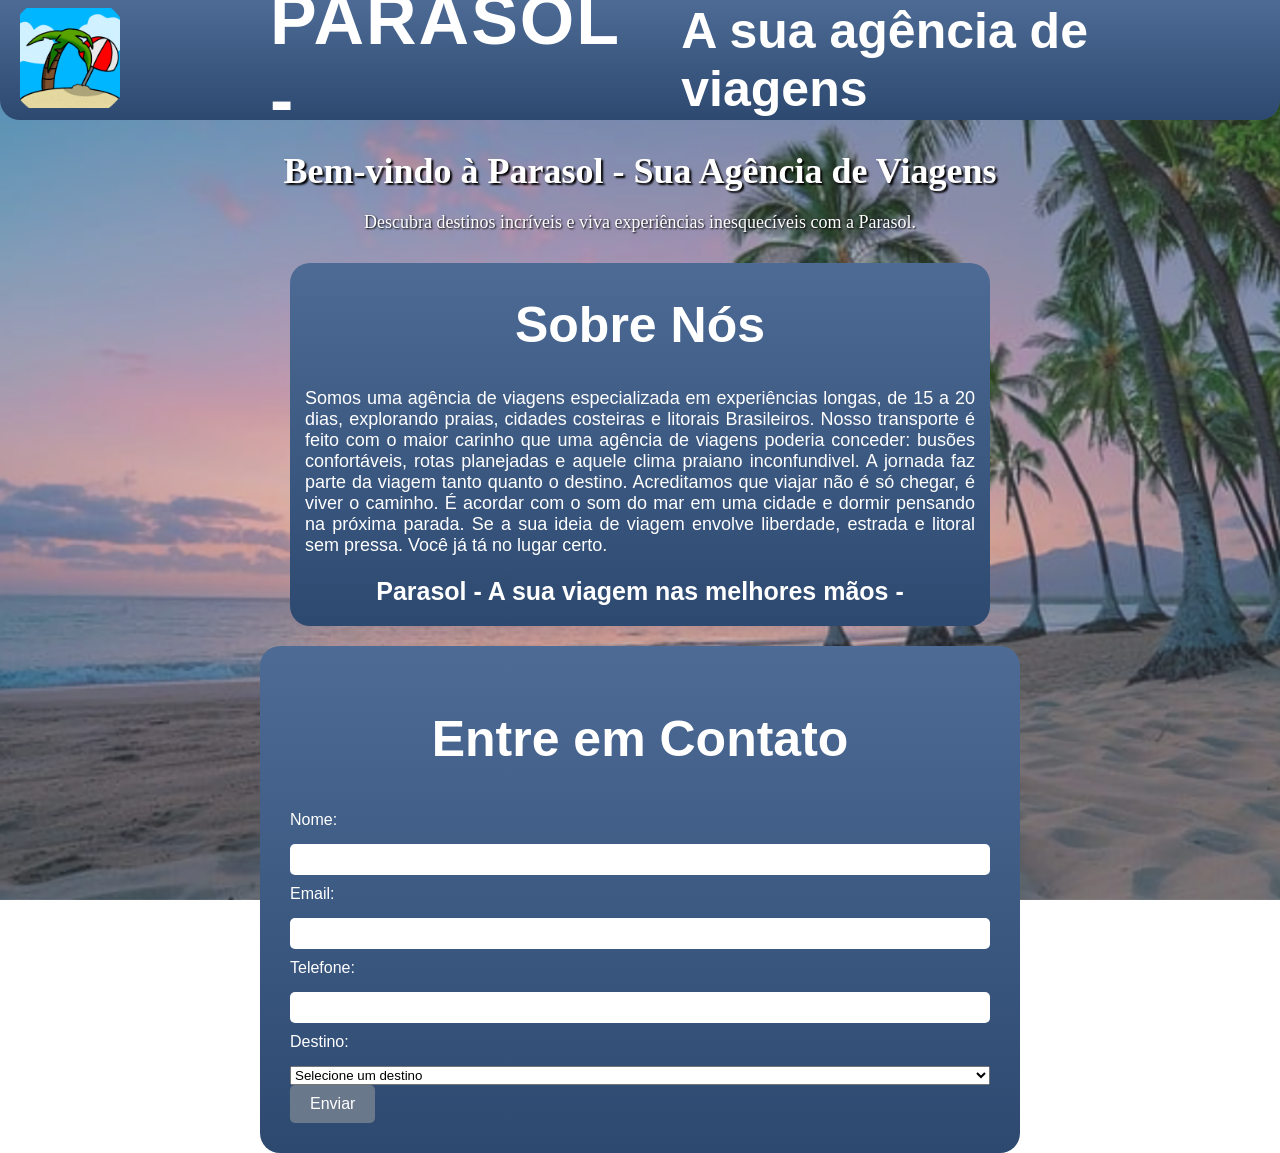
==== Promo/index.html @ f327e9ab "V3" ====
<!DOCTYPE html>
<html lang="en">
<head>
    <meta charset="UTF-8">
    <meta name="viewport" content="width=device-width, initial-scale=1.0">
    <title>Agência de Viagens: Parasol</title>
    <link rel="icon" sizes="48x48" href="../Assets/Img/LogoBackground512x512.png">
    <link rel="stylesheet" href="../Assets/Css/stylePROMO.css">
    
</head>
<script src="Assets/Script/script.js" defer></script>
<body>
    <header>
        <nav class="navbar">
            <div class="logo">
                <a href="index.html"><img src="../Assets/Img/LogoBackground512x512.png" alt="Logo Parasol"></a>
                <h2>PARASOL - </h2><h1>A sua agência de viagens</h1>
            </div>
        </nav>
    </header>

    <section id="home" class="home-section">
        <h1>Bem-vindo à Parasol - Sua Agência de Viagens</h1>
        <p>Descubra destinos incríveis e viva experiências inesquecíveis com a Parasol.</p>
    </section>
    <div class="container-flex">
        <div class="texto-info">
        <h1> Sobre Nós </h1>
        <p>Somos uma agência de viagens especializada em experiências longas, de 15 a 20 dias, explorando praias, cidades costeiras e litorais Brasileiros. Nosso transporte é feito com o maior carinho que uma agência de viagens poderia conceder: busões confortáveis, rotas planejadas e aquele clima praiano inconfundivel. A jornada faz parte da viagem tanto quanto o destino. Acreditamos que viajar não é só chegar, é viver o caminho. É acordar com o som do mar em uma cidade e dormir pensando na próxima parada. Se a sua ideia de viagem envolve liberdade, estrada e litoral sem pressa. Você já tá no lugar certo.</p>
        <h2> Parasol - A sua viagem nas melhores mãos - </h2>
        </div>
        <div class="Formulario">
        <h1> Entre em Contato </h1>
        <form id="formulario">
            <div>
                <label for="name">Nome:</label>
                <input type="text" id="name" name="name" required>
            </div>

            <div>
                <label for="email">Email:</label>
                <input type="email" id="email" name="email" required>
            </div>

            <div>
                <label for="number">Telefone:</label>
                <input type="tel" id="number" name="number" required>
            </div>

            <div>
                <label for="destino">Destino:</label>
                  <select id="destino" name="destino" required>
                        <option value="">Selecione um destino</option>
                      <option value="Rio de Janeiro">Rio de Janeiro - R$xx,xxx</option>
                      <option value="Cabo Frio">Cabo Frio - R$xx,xxx</option>
                      <option value="Salvador">Salvador - R$xx,xxx</option>
                      <option value="Vitoria">Vitoria - R$xx,xxx</option>
                      <option value="Santos">Santos - R$xx,xxx</option>
                </select>
            </div>

            <button type="submit">Enviar</button>
        </form>
    </div>
</div>
</body>
</html>
---- Assets/Css/stylePROMO.css ----
body{
    margin: 0;
    min-height: 100vh;
    background-image: url("../Img/CoolerBeach.png");
    background-position: center;
    background-repeat: no-repeat;
    background-size: cover;
    background-attachment: fixed;
    color:white;
}
body::before{
    content:"";
    position:fixed;
    inset:0;
    background:rgba(120, 120, 120, 0.25);
    z-index:-1;
}
.logo img {
    width: 100px;
    height: auto;
    margin-right: 150px;
    margin-left: 20px;
}
.logo {
    height: 120px;
    display: flex;
    align-items: center;
    margin-bottom: 20px;
    background: linear-gradient(
        to bottom,
        rgb(77, 107, 149),
        rgb(45, 73, 112)
    );
    border-radius: 0 0 20px 20px;
}
.logo h1 {
    color: white;
    font-size: 50px;
    margin: 0;
    font-family: 'Quicksand', sans-serif;
    justify-content: center;
    margin-left: 20px;
}
.logo h2 {
    color: white;
    font-size: 70px;
    margin: 0;
    font-family: 'Fredoka', sans-serif;
    justify-content: center;
    letter-spacing: 2px;
}
.nav-links {
    display: flex;
    justify-content: space-around;
    background: linear-gradient(
        to bottom,
        rgb(77, 107, 149),
        rgb(45, 73, 112)
    );
    padding: 10px 0;
    border-radius: 20px;
    color: white;
}
.nav-links a{
    color: white;
}
.home-section {
    text-align: center;
}
.home-section h1 {
    font-size: 36px;
    margin-bottom: 20px;
    text-shadow: black 2px 2px 2px;
}
.home-section p {
    font-size: 18px;
    margin-bottom: 30px;
    text-shadow: black 1px 1px 2px;
}
.container-flex {
    display: flex;
    justify-content: space-around; 
    align-items: flex-start;      
    flex-wrap: wrap;              
    gap: 20px;                     
}
.texto-info{
    background: linear-gradient(
        to bottom,
        rgb(77, 107, 149),
        rgb(45,73,112)
    );
    width: 700px;
    border-radius: 20px;
}
.texto-info h1 {
    text-align: center;
    font-family: 'Quicksand', sans-serif;
    font-size: 50px;
}
.texto-info p {
    text-align: justify;
    padding-left: 15px;
    padding-right: 15px;
    font-family: 'Quicksand', sans-serif;
    font-size: 18px;
}
.texto-info h2 {
    text-align: center;
    font-family: 'Quicksand', sans-serif;
    font-size: 25px;
}
.Formulario {
    background: linear-gradient(
        to bottom,
        rgb(77, 107, 149),
        rgb(45,73,112)
    );
    width: 700px;
    border-radius: 20px;
    padding: 30px;
    height: auto;
}
.Formulario h1 {
    text-align: center;
    font-family: 'Quicksand', sans-serif;
    font-size: 50px;
}
.Formulario div {
    display: flex;
    flex-direction: column;
    align-items: space-around;
    gap: 15px;
}
.Formulario input, .Formulario textarea {
    padding: 10px;
    border: none;
    border-radius: 5px;
    font-size: 10px;
}
.Formulario label {
    font-family: 'Quicksand', sans-serif;
    padding-top: 10px;
}
.Formulario button {
    background-color: rgb(106, 120, 139);
    color: white;
    border: none;
    padding: 10px 20px;
    border-radius: 5px;
    font-size: 16px;
    cursor: pointer;
    padding-top: 10px;
}
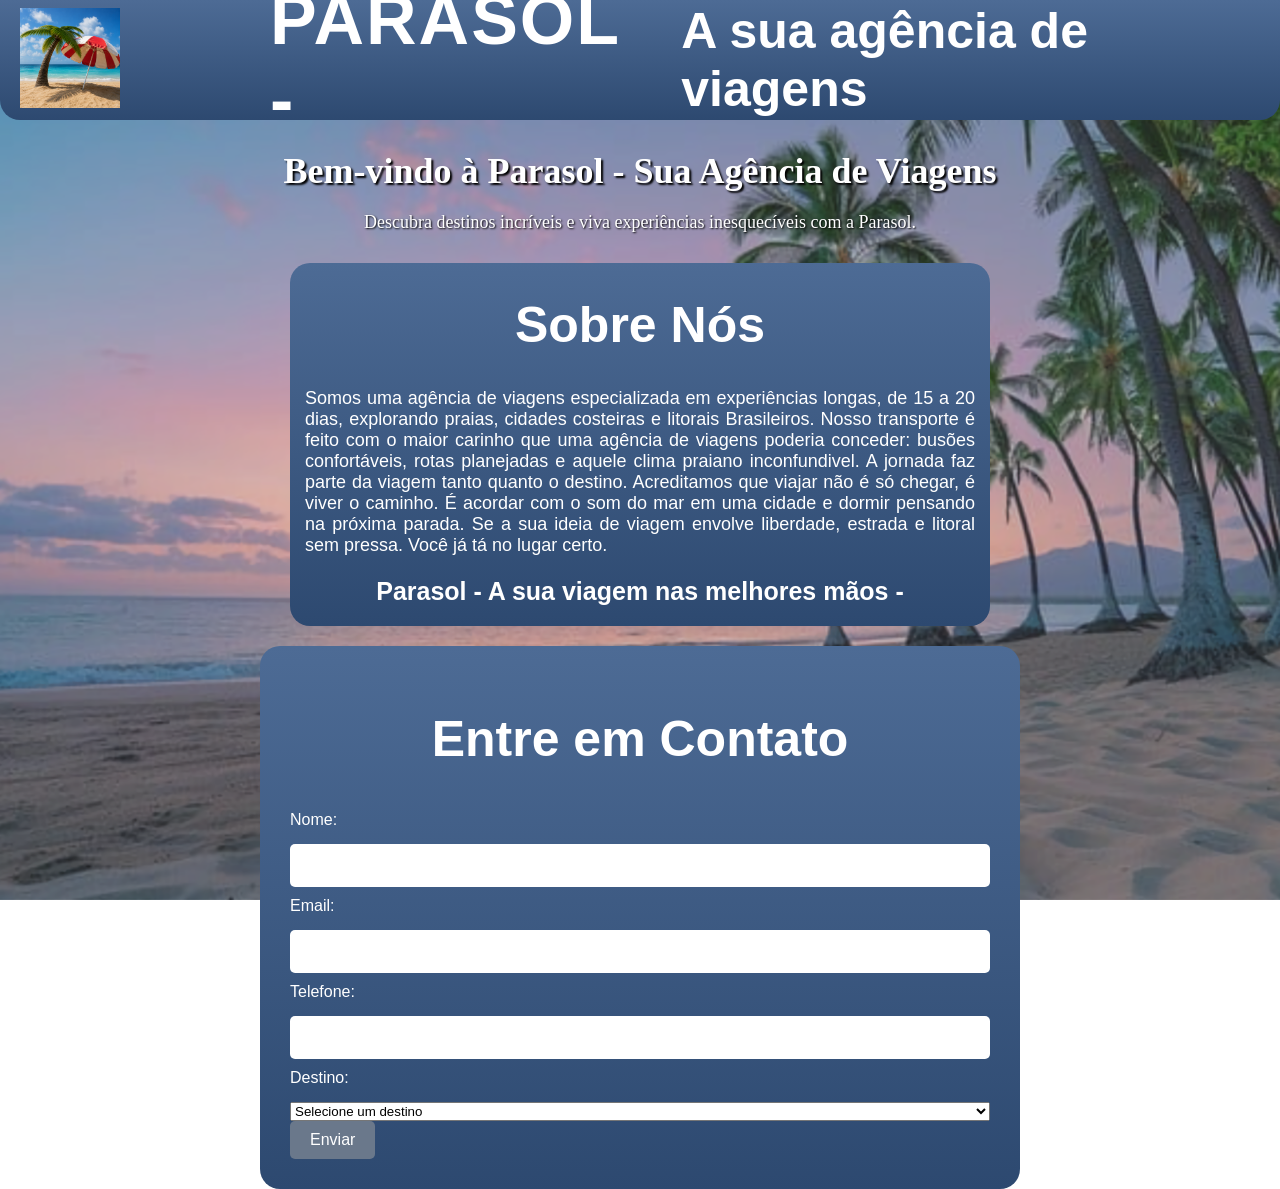
==== commit e1a0ed85: "V5" ====
--- a/Promo/index.html
+++ b/Promo/index.html
@@ -8,7 +8,7 @@
     <link rel="stylesheet" href="../Assets/Css/stylePROMO.css">
     
 </head>
-<script src="Assets/Script/script.js" defer></script>
+<script src="../Assets/Script/script.js" defer></script>
 <body>
     <header>
         <nav class="navbar">
@@ -44,7 +44,7 @@
 
             <div>
                 <label for="number">Telefone:</label>
-                <input type="tel" id="number" name="number" required>
+                <input type="tel" id="number" name="number" maxlength="15" required>
             </div>
 
             <div>
--- a/Assets/Css/stylePROMO.css
+++ b/Assets/Css/stylePROMO.css
@@ -136,7 +136,7 @@
     padding: 10px;
     border: none;
     border-radius: 5px;
-    font-size: 10px;
+    font-size: 20px;
 }
 .Formulario label {
     font-family: 'Quicksand', sans-serif;
